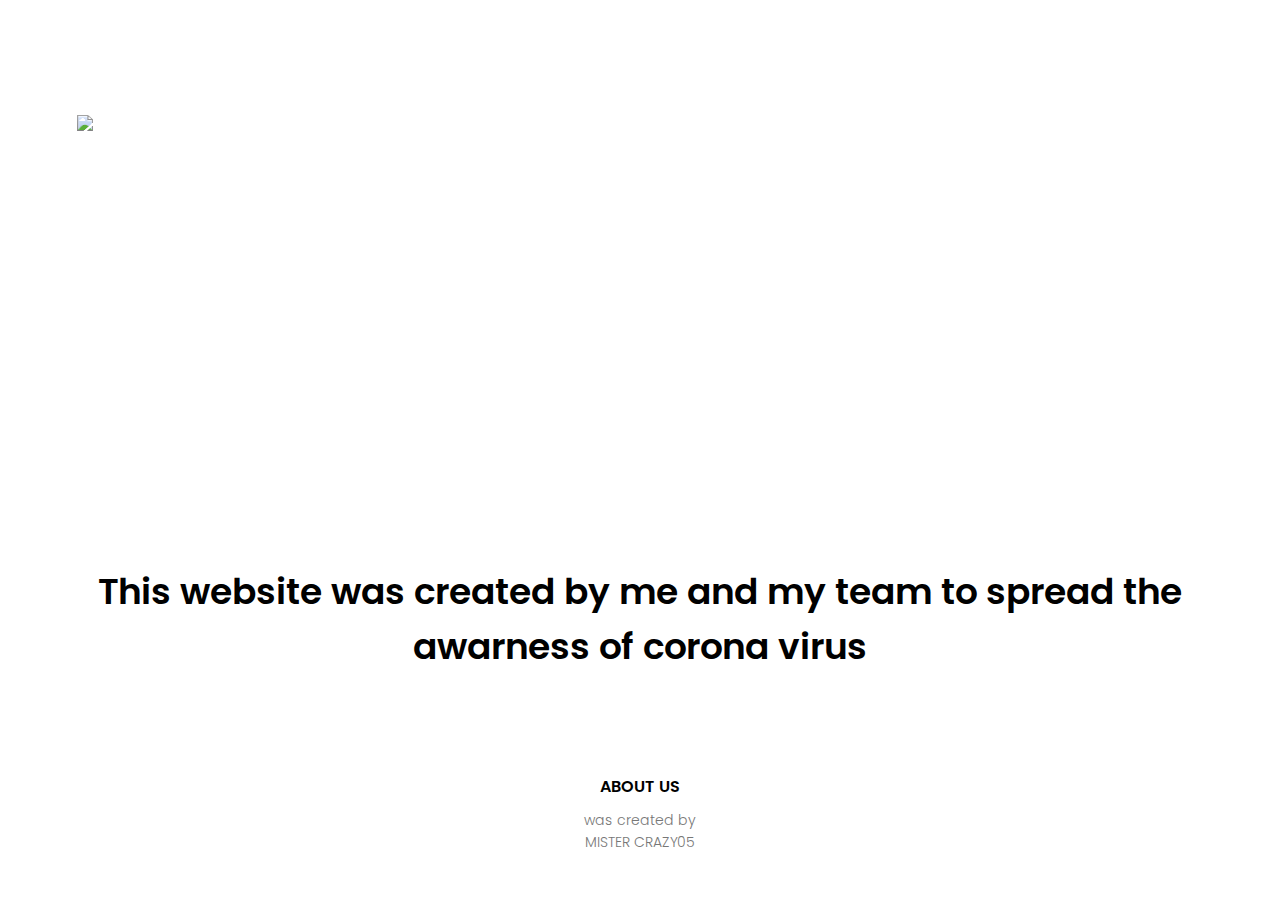
==== about.html @ b2ad95ac "Update about.html" ====
<!Doctype html>
<html>
<head>
	<meta name="viewport" content="with=device-width,initial-scale=">
	<title>covid-19 precautions website design-Mithun</title>
	<link rel="stylesheet" href="style.css">
	<link rel="preconnect" href="https://fonts.googleapis.com">
<link rel="preconnect" href="https://fonts.gstatic.com" crossorigin>
<link href="https://fonts.googleapis.com/css2?family=Poppins:wght@200;300;400;600;700&display=swap" rel="stylesheet">
<link rel="stylesheet" href="https://cdn.jsdelivr.net/npm/@fortawesome/fontawesome-free@5.15.3/css/fontawesome.min.css" integrity="sha384-wESLQ85D6gbsF459vf1CiZ2+rr+CsxRY0RpiF1tLlQpDnAgg6rwdsUF1+Ics2bni" crossorigin="anonymous">
<script src="https://kit.fontawesome.com/aac2a74614.js" crossorigin="anonymous"></script>
</head>
<body>
	<meta name="viewport" content="initial-scale=0.59, user-scalable=no" />
	<section class="sub-header">
		<nav>
			<a href="index.html"><img src="images/1covid.png"></a>
			<div class="nav-links" id="navLinks">
				<i class="fas fa-times" onclick="hidemenu()"></i>
				<ul>
					<li><a href="index.html">HOME</a></li>
					<li><a href="about.html">ABOUT</a></li>
					<li><a href="precautions.html">PRECAUTIONS</a></li>
					<li><a href="blog.html">BLOG</a></li>
					<li><a href="contact.html">CONTACT</a></li>
				</ul>
				
			</div>
			<i class="fas fa-bars" onclick="showmenu()"></i>
		</nav>
  <h1>About Us</h1>
	</section>
<!-----------------------ant us content-->

		<section class="about-us">
			<div class="row">
				<div class="about-col">
					<h1>This website was created by me and my team to spread the awarness of corona virus</h1>
					
				</div>
			</div>
		</section>


<section class="footer">
	<h4>ABOUT US</h4>
	<p>was created by<br>
		MISTER CRAZY05
	</p>
	<div class="icons">
		<i class="fab fa-facebook-f"></i>


		<i class="fa fa-twitter"></i>


		<i class="fa fa-instagram"></i>

		<i class="fa fa-linkedin"></i>

	</div>


</section>
	<script>
	
	var navLinks = document.getElementById("navLinks")

	function showmenu(){
		navLinks.style.right="0";
	}
	function hidemenu(){
		navLinks.style.right="-200px";
	}

</script>
</body>
</html>
---- style.css ----
*{
	margin: 0;
	padding: 0;
	font-family: 'Poppins', sans-serif;
}
.header{
	min-height: 100vh;
	width: 100%;
	background-image: linear-gradient(rgba(4,9,30,0.7),rgba(4,9,30,0.7)),url(images/istockphoto.jpg);       
	background-position: centre;
	background-size: cover;
	position: relative;



}
html, body {
    max-width: 100%;
    overflow-x: hidden;
}

nav{
	display: flex;
	padding: 2% 6%;
	justify-content: space-between;
	align-items: center;

}
nav img{
	width: 300px;

}
.nav-links{
	flex: l;
	text-align: right;
	height: 200px;


}
.nav-links ul li{
	list-style: none;
	display:inline-block;
	padding: 8px 12px;
	position: relative;

}
.nav-links ul li a{
	color: #fff;
	text-decoration: none;
	font-size: 20px;

}
.nav-links ul li::after{
	content: '';
	width: 0%;
	height: 2px;
	background: #f44336;
	display: block;
	margin: auto;
	transition: 0.5s;
}
.nav-links ul li:hover::after{
	width: 100%;

}


.text-box{
	width: 90;
	color: #fff;
	position: absolute;
	top: 50%;
	left: 50%;
	transform: translate(-50%,-50%);
	text-align: center;
}
.text-box h1{
	font-size: 62px;
}
.text-box p{
	margin: 10px 0 40px;
	font-size: 14px;
	color: #fff;
}
.hero-btn{
	display: inline-block;
	text-decoration: none;
	color: #fff;
	border: 1px solid #fff;
	padding: 12px 34px;
	font-size: 13px;
	background: transparent;
	position: relative;
	cursor: pointer;
 
}
.hero-btn:hover{
	border: 1px solid #f44336;
	background: #f44336;
	transition: 1s;
}

/*------------------mobile-----*/

 nav .fas{
	display: none;
}


 @media(max-width: 700px){
 	.text-box h1{
	font-size: -100px;
	}
	.nav-links ul li{
	display: block;
	}
	.nav-links{
	position: absolute;
	background: #f44336;
	width: 200px;
	top: 0;
	right: -200px;
	text-align: left;
	z-index: 2;
	transition: 1s;
}
nav .fas{
	display: block;
	color: #fff;
	margin: 10px;
	font-size: 22px;
	cursor: pointer;

}
.nav-links ul{
	padding: 30px;

}
	.course{
		width: 500px;
   		height: -100px;
   		position: relative;
   		left: -9%;
   		margin-left: 50px;
   		top: 50%;
   		margin-top: 1000px;

	}
	.coursem{
		width: 500px;
   height: -100px;
   position: relative;
   left: -7%;
   margin-left: 0px;
   top: 50%;
   margin-top: 0px;
   text-align: center;
   overflow-x: hidden;

	}
	.text-box h1{
		font-size: 10px;
	}

}

















/*----------------course----------------*/

.coursem{
	width: 80%;
	margin: auto;
	text-align: center;
	padding: 100px;

}
h1{
	font-size: 36px;
	font-weight: 600;

}
p{
	color: #777;
	font-size: 14px;
	font-weight: 300;
	line-height: 22px;
	padding: 10px;
}

.row{
	margin-top: 5%;
	justify-content: space-between;


}

.course-col{
	flex-basis: 31%;
	background: #fff3f3;
	border-radius: 10px;
	margin-bottom: 5%;
	padding: 20px 12px;
	box-sizing: border-box;
	transition: 0.5s;
}
h3{
	text-align: center;
	font-weight: 600;
	margin: 10px 0;
}
.course-col:hover{
	box-shadow: 0 0 20px 0px rgba(0, 0, 0, 0.2);
}




/*------camp-----------*/


.camp{
	width: 80%;
	margin: auto;
	text-align: center;
	padding-top: 50px;

}
.camp{
	flex-basis: 32%;
	border-radius: 10px;
	margin-bottom: 30px;
	position: relative;
	overflow: hidden;

}

/*--------------camcol-------*/

.camcol{
	width: 80%;
	margin: auto;
	text-align: center;
	padding-top: 50px;

}
.camcol{
	flex-basis: 32%;
	border-radius: 10px;
	margin-bottom: 30px;
	position: relative;
	overflow: hidden;
}
.camcol img{
	width: 100%;
}
.layer{
	background: transparent;
	height: 100%;
	width: 100%;
	position: absolute;
	top: 0;
	left: 0;
	transition: 0.5s;
}

.layer:hover{
	background: rgba(226, 0, 0, 0.3);
}

.who{
	flex-basis: 44%;
	border-radius: 10px;
	margin-top: 5%;
	text-align: left;
	background: #fff3f3;
	padding: 25px;
	cursor: pointer;
	display: flex;
}

.who img{
	height: 90px;
	margin-left: 5px;
	margin-right: 30px;
	border-radius: 50%;


}

.who p{
	padding: 0;
}
.who h3{
	margin-top: 15px;
	text-align: left;
}

/*----------cal to action-----*/
.cta{
	margin: 100px auto;
	width: 80%;
	background-image: linear-gradient(rgba(0,0,0,0.7),rgba(0,0,0,0.7)),url(images/banner.jpg);
	background-position: center;
	background-size: cover;
	border-radius: 10px;
	text-align: center;
	padding: 100px 0;

}
.cta{
	color: #fff;
	margin-bottom: 60x;
	padding: 0;

}

.footer{
	width: 100%;
	text-align: center;
	padding: 30px 0;
}
.footer h4{
	margin-bottom: 0px;
	margin-top: 20px;
	font-weight: 600;

}
.icon .fa{
	color: #f44336;
	margin: 0 13px;
	cursor: pointer;
	padding: 18px 0;
}
/*----------------- about--------------*/

.sub-header{
	height: 50vh;
	width: 100%;
	background-image: linear-gradient(rgba(0,0,0,0),rgba(0,0,0,0)),url(images/2391514s.jpg);
	background-position: center;
	background-size: cover;
	text-align: center;
	color: #fff;

}

.sub-header h1{
	margin-top:-80px;
}
.about-col{
	flex-basis: 70%;
	padding: 50px;
	text-align: center;
}


.about-col h1{
	padding: 0;
}
.comment-box{
	border: 1px solid #ccc;
	margin: 50px 0;
	padding: 10px 20px;

}
.comment-box h3{
	text-align: left;
}

.comment-form input, .comment-form textarea{
	width: 100%;
	padding: 10px;
	margin: 15px 0;
	box-sizing: border-box;
	border: none;
	outline: none;
	background: #f0eef0;
}
}
.text-box{
	width: 90;
	color: #fff;
	position: absolute;
	top: 50%;
	left: 50%;
	transform: translate(-50%,-50%);
	text-align: center;
}
.text-box h1{
	font-size: 62px;
}
.text-box p{
	margin: 10px 0 40px;
	font-size: 14px;
	color: #fff;
	}
.red-btn{
	display: inline-block;
	text-decoration: none;
	color: #fofofo;
	border: 1px solid #ffa500
;
	padding: 12px 34px;
	font-size: 18px;
	background: transparent;
	position: relative;
	cursor: pointer;
 
}
.red-btn:hover{
	border: 1px solid #f44336;
	background: #f44336;
	transition: 1s;
}

/*-------------------contact us--------------*/

.location{
	width: 80%;
	margin: auto;
	padding: 80px;	
}
.location iframe{
	width: 100%;
}



.contact-us{
	width: 80%;
	margin: auto;

}
.contact-col{
	flex-basis: 48%;
	margin-bottom: 30px;

}
.contact-col div{
	display: flex;
	align-items: center;
	margin-bottom: 40px;

}
.contact-col div .fa{
	font-size: 28px;
	color: #f44336;
	margin: 10px;
	margin-right: 30px;

}
.contact-col div p{
	padding: 0;

}
.contact-col div h5{
	font-size: 20px;
	margin-bottom: 5px;
	color: #555;
	font-weight: 400;
}

.container input, .container textarea{
	width: 100%;
	padding: 15px;
	margin-bottom: 17px;
	outline: none;
	border: 1px solid #ccc;
	box-sizing: border-box;
}







<!---------------------->
.coursem{
	width: 80%;
	margin: auto;
	text-align: center;
	padding: 100px;

}
h1{
	font-size: 36px;
	font-weight: 600;

}
p{
	color: #777;
	font-size: 14px;
	font-weight: 300;
	line-height: 22px;
	padding: 10px;
}

.row{
	margin-top: 5%;
	justify-content: space-between;


}

.course-col{
	flex-basis: 31%;
	background: #fff3f3;
	border-radius: 10px;
	margin-bottom: 5%;
	padding: 20px 12px;
	box-sizing: border-box;
	transition: 0.5s;
}
h3{
	text-align: center;
	font-weight: 600;
	margin: 10px 0;
}
.course-col:hover{
	box-shadow: 0 0 20px 0px rgba(0, 0, 0, 0.2);
}



/*-------------------contact----------*/

.container {
  width: 90%;
  max-width: 500px;
  margin: 0 auto;
  padding: 20px;
  box-shadow: 0px 0px 20px #00000010;
  background-color: white;
  border-radius: 8px;
  margin-bottom: 20px;
}
.form-group {
  width: 100%;
  margin-top: 20px;
  font-size: 20px;
}
.form-group input,
.form-group textarea {
  width: 100%;
  padding: 5px;
  font-size: 18px;
  border: 1px solid rgba(128, 128, 128, 0.199);
  margin-top: 5px;
}

textarea {
  resize: vertical;
}
button[type="submit"] {
  width: 100%;
  border: black;
  outline: none;
  padding: 20px;
  font-size: 24px;
  border-radius: 8px;
  color: #black;

  text-align: center;
  cursor: pointer;
  margin-top: 10px;
  transition: 0.3s;
}
button[type="submit"]:hover {
  background-color: #FF6700
;
}
#status {
  width: 90%;
  max-width: 500px;
  text-align: center;
  padding: 10px;
  margin: 0 auto;
  border-radius: 8px;
}
#status.success {
  background-color: rgb(211, 250, 153);
  animation: status 4s ease forwards;
}
#status.error {
  background-color: rgb(250, 129, 92);
  color: white;
  animation: status 4s ease forwards;
}
@keyframes status {
  0% {
    opacity: 1;
    pointer-events: all;
  }
  90% {
    opacity: 1;
    pointer-events: all;
  }
  100% {
    opacity: 0;
    pointer-events: none;
  }
}


@media(max-width: 1000px){
	.text-box h1{
		font-size: 35px;
	}
	.text-box p{
		font-size: 17px;
	}	
}
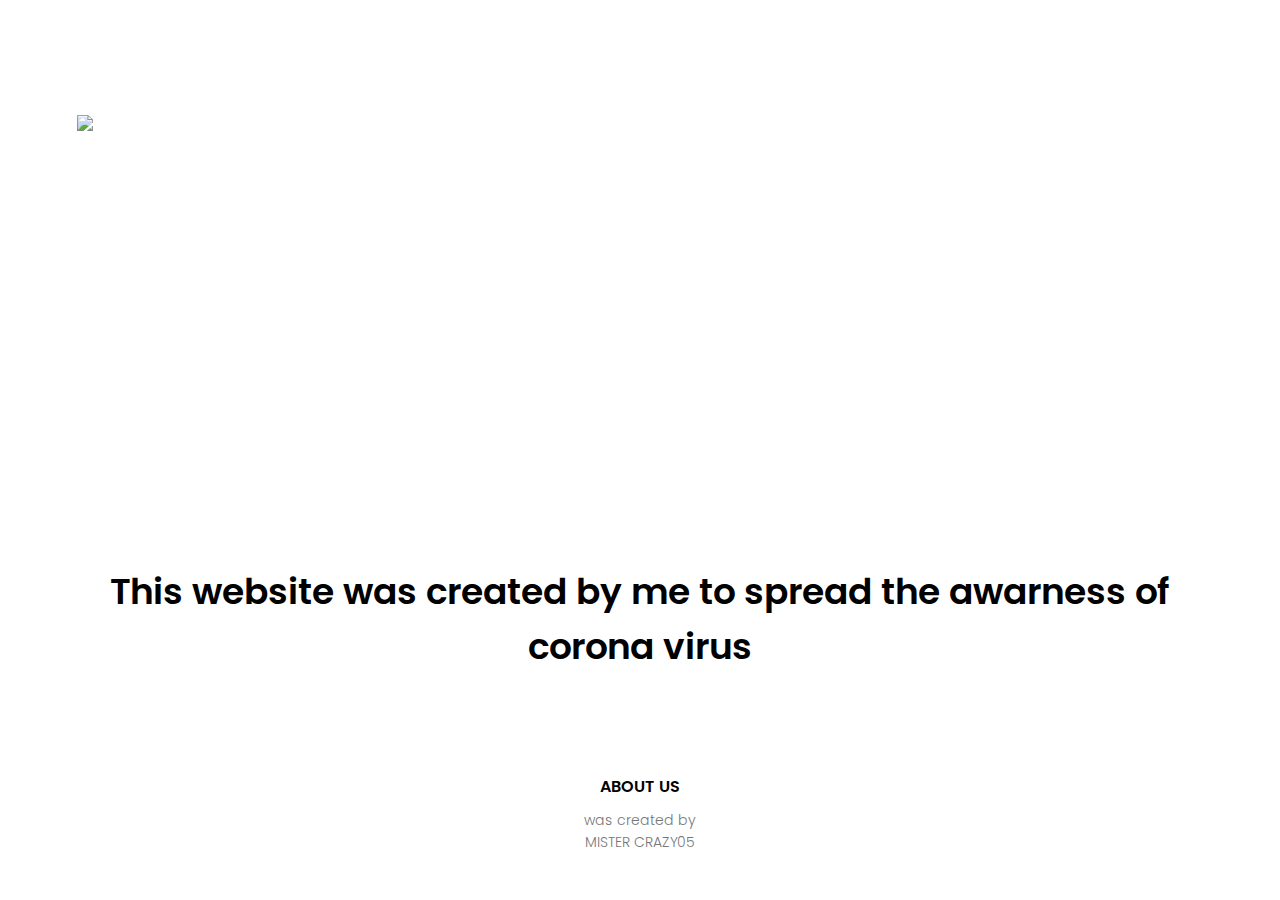
==== commit d345a5ab: "Update about.html" ====
--- a/about.html
+++ b/about.html
@@ -35,7 +35,7 @@
 		<section class="about-us">
 			<div class="row">
 				<div class="about-col">
-					<h1>This website was created by me and my team to spread the awarness of corona virus</h1>
+					<h1>This website was created by me to spread the awarness of corona virus</h1>
 					
 				</div>
 			</div>
